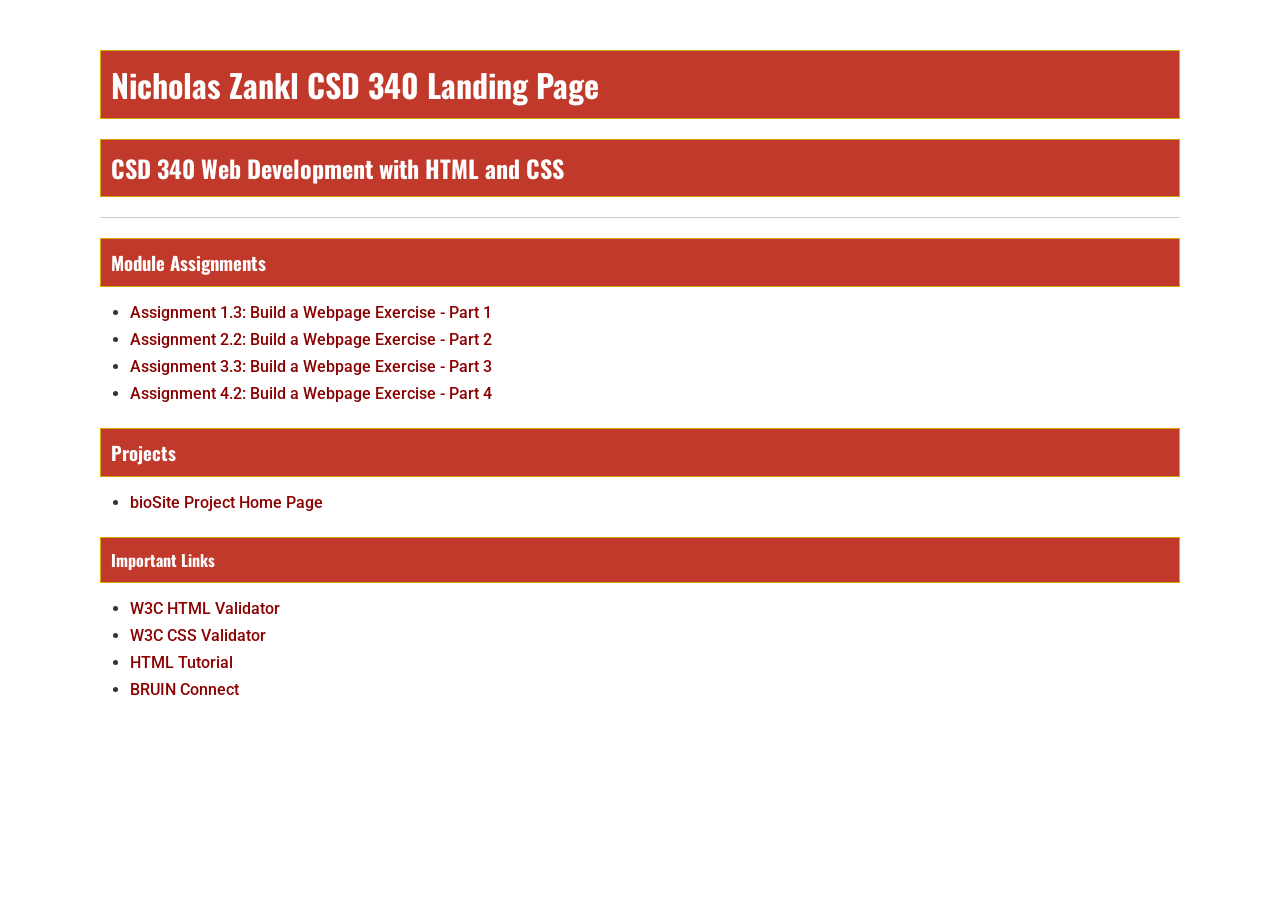
==== index.html @ f007f725 "Update repository with latest module coursework, including HTML and CSS files, assignment zip archiv" ====
<!-- 
    Title: index.html
    Author: Nicholas Zankl
    Date: November 1, 2026
    Description: Landing page portal for CSD 340 Web Development with HTML and CSS
-->

<!DOCTYPE html>
<html lang="en">
<head>
    <meta charset="UTF-8">
    <meta name="viewport" content="width=device-width, initial-scale=1.0">
    <title>Nicholas Zankl CSD 340 Landing Page</title>
    <!-- Google Fonts link for modern typography -->
    <link rel="preconnect" href="https://fonts.googleapis.com">
    <link rel="preconnect" href="https://fonts.gstatic.com" crossorigin>
    <link href="https://fonts.googleapis.com/css2?family=Oswald:wght@400;600;700&family=Roboto:wght@400;500;700&display=swap" rel="stylesheet">
    <!-- Link to external CSS stylesheet -->
    <link rel="stylesheet" href="site.css">
</head>
<body>
    <div id="container">
        <h1>Nicholas Zankl CSD 340 Landing Page</h1>
        <h2>CSD 340 Web Development with HTML and CSS</h2>
        
        <hr>

        <h3>Module Assignments</h3>
        <ul>
            <li><a href="module-1/Zankl_Mod1_3.html">Assignment 1.3: Build a Webpage Exercise - Part 1</a></li>
            <li><a href="module-2/Zankl_Mod2_2.html">Assignment 2.2: Build a Webpage Exercise - Part 2</a></li>
            <li><a href="module-3/Zankl_Mod3_3.html">Assignment 3.3: Build a Webpage Exercise - Part 3</a></li>
			<li><a href="module-4/Zankl_Mod4_2.html">Assignment 4.2: Build a Webpage Exercise - Part 4</a></li>
        </ul>

        <h3>Projects</h3>
        <ul>
            <li><a href="#">bioSite Project Home Page</a></li>
        </ul>

        <h4>Important Links</h4>
        <ul>
            <li><a href="https://validator.w3.org/" target="_blank" rel="noopener">W3C HTML Validator</a></li>
            <li><a href="http://jigsaw.w3.org/css-validator/" target="_blank" rel="noopener">W3C CSS Validator</a></li>
            <li><a href="https://www.w3schools.com/html/" target="_blank" rel="noopener">HTML Tutorial</a></li>
            <li><a href="https://bruinconnect.bellevue.edu/" target="_blank" rel="noopener">BRUIN Connect</a></li>
        </ul>
    </div>
</body>
</html>
---- site.css ----
/*
    Title: site.css
    Author: Nicholas Zankl
    Date: November 1, 2026
    Description: Main stylesheet for CSD 340 landing page
*/

/* Font setup matching clean header & body style */
body {
    font-family: 'Roboto', sans-serif;
    margin: 0;
    padding: 0;
    background-color: #ffffff;
    color: #333333;
}

/* Container styling per specification */
#container {
    margin-top: 50px;
    margin-left: 100px;
    margin-right: 100px;
}

/* Heading styles with cohesive color scheme */
h1, h2, h3, h4 {
    font-family: 'Oswald', sans-serif;
    background-color: #c0392b; /* Vibrant crimson heading bar */
    color: #ffffff;            /* High contrast text */
    border: 1px solid #D6A800; /* Required gold border */
    padding: 10px;
    margin-bottom: 10px;
}

/* Horizontal rule divider */
hr {
    border: 0;
    height: 1px;
    background-color: #ccc;
    margin: 20px 0;
}

/* Unordered list styling */
ul {
    list-style-type: disc;
    padding-left: 30px;
    margin-bottom: 25px;
}

li {
    margin-bottom: 8px;
    font-size: 1rem;
    font-weight: 500;
}

/* Anchor tag states (matching color scheme) */
a {
    color: #8b0000;
    text-decoration: none;
}

a:hover {
    color: #e74c3c;
    text-decoration: underline;
}

a:visited {
    color: #5c0000;
}
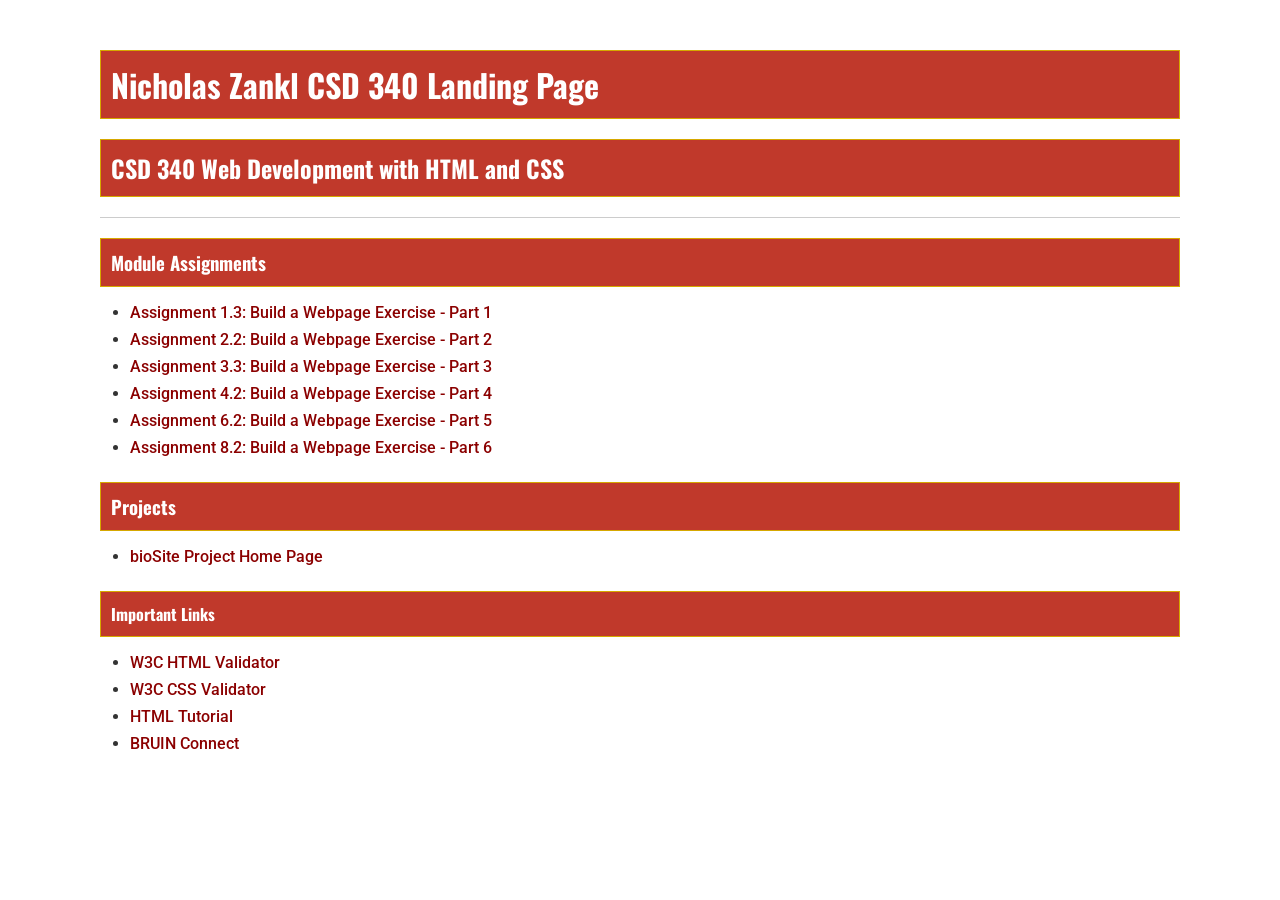
==== commit e6756460: "Modules 6.2 and 8.2 added. This completes the 6-part "Build a Webpage Exercise" iterative assignment" ====
--- a/index.html
+++ b/index.html
@@ -1,7 +1,6 @@
 <!-- 
     Title: index.html
     Author: Nicholas Zankl
-    Date: November 1, 2026
     Description: Landing page portal for CSD 340 Web Development with HTML and CSS
 -->
 
@@ -31,6 +30,8 @@
             <li><a href="module-2/Zankl_Mod2_2.html">Assignment 2.2: Build a Webpage Exercise - Part 2</a></li>
             <li><a href="module-3/Zankl_Mod3_3.html">Assignment 3.3: Build a Webpage Exercise - Part 3</a></li>
 			<li><a href="module-4/Zankl_Mod4_2.html">Assignment 4.2: Build a Webpage Exercise - Part 4</a></li>
+			<li><a href="module-6/Zankl_Mod6_2.html">Assignment 6.2: Build a Webpage Exercise - Part 5</a></li>
+			<li><a href="module-8/Zankl_Mod8_2.html">Assignment 8.2: Build a Webpage Exercise - Part 6</a></li>
         </ul>
 
         <h3>Projects</h3>
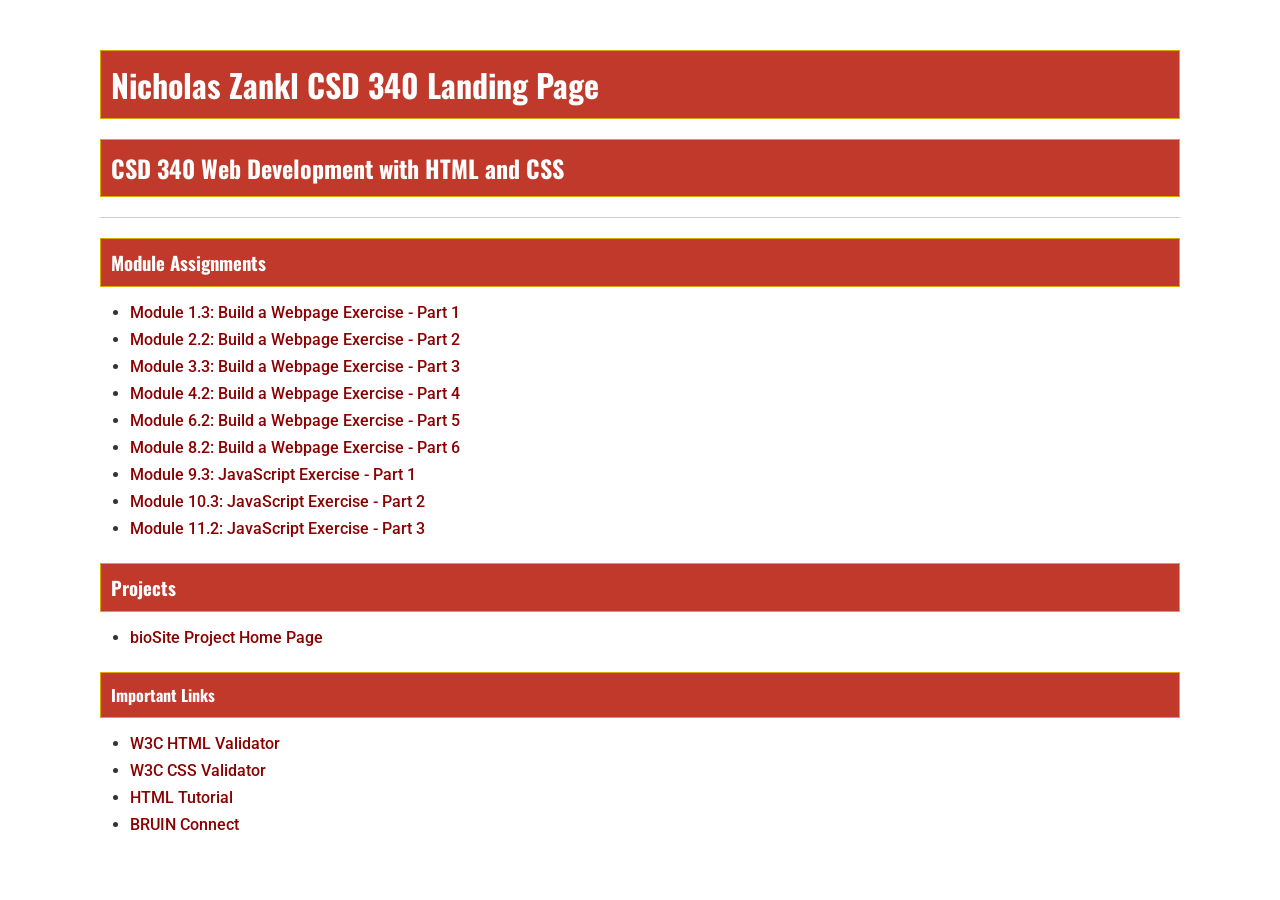
==== commit 393cc93f: "Modules 6.2, 9.3, 10.3, and 11.2 content added, and links to each assignment in index.html file upda" ====
--- a/index.html
+++ b/index.html
@@ -26,17 +26,20 @@
 
         <h3>Module Assignments</h3>
         <ul>
-            <li><a href="module-1/Zankl_Mod1_3.html">Assignment 1.3: Build a Webpage Exercise - Part 1</a></li>
-            <li><a href="module-2/Zankl_Mod2_2.html">Assignment 2.2: Build a Webpage Exercise - Part 2</a></li>
-            <li><a href="module-3/Zankl_Mod3_3.html">Assignment 3.3: Build a Webpage Exercise - Part 3</a></li>
-			<li><a href="module-4/Zankl_Mod4_2.html">Assignment 4.2: Build a Webpage Exercise - Part 4</a></li>
-			<li><a href="module-6/Zankl_Mod6_2.html">Assignment 6.2: Build a Webpage Exercise - Part 5</a></li>
-			<li><a href="module-8/Zankl_Mod8_2.html">Assignment 8.2: Build a Webpage Exercise - Part 6</a></li>
+            <li><a href="module-1/Zankl_Mod1_3.html">Module 1.3: Build a Webpage Exercise - Part 1</a></li>
+            <li><a href="module-2/Zankl_Mod2_2.html">Module 2.2: Build a Webpage Exercise - Part 2</a></li>
+            <li><a href="module-3/Zankl_Mod3_3.html">Module 3.3: Build a Webpage Exercise - Part 3</a></li>
+			<li><a href="module-4/Zankl_Mod4_2.html">Module 4.2: Build a Webpage Exercise - Part 4</a></li>
+			<li><a href="module-6/Zankl_Mod6_2.html">Module 6.2: Build a Webpage Exercise - Part 5</a></li>
+			<li><a href="module-8/Zankl_Mod8_2.html">Module 8.2: Build a Webpage Exercise - Part 6</a></li>
+			<li><a href="module-9/Zankl_Mod9_3.html">Module 9.3: JavaScript Exercise - Part 1</a></li>
+			<li><a href="module-10/Zankl_Mod10_3.html">Module 10.3: JavaScript Exercise - Part 2</a></li>
+			<li><a href="module-11/Zankl_Mod11_2.html">Module 11.2: JavaScript Exercise - Part 3</a></li>
         </ul>
 
         <h3>Projects</h3>
         <ul>
-            <li><a href="#">bioSite Project Home Page</a></li>
+            <li><a href="bioSite/index.html">bioSite Project Home Page</a></li>
         </ul>
 
         <h4>Important Links</h4>
